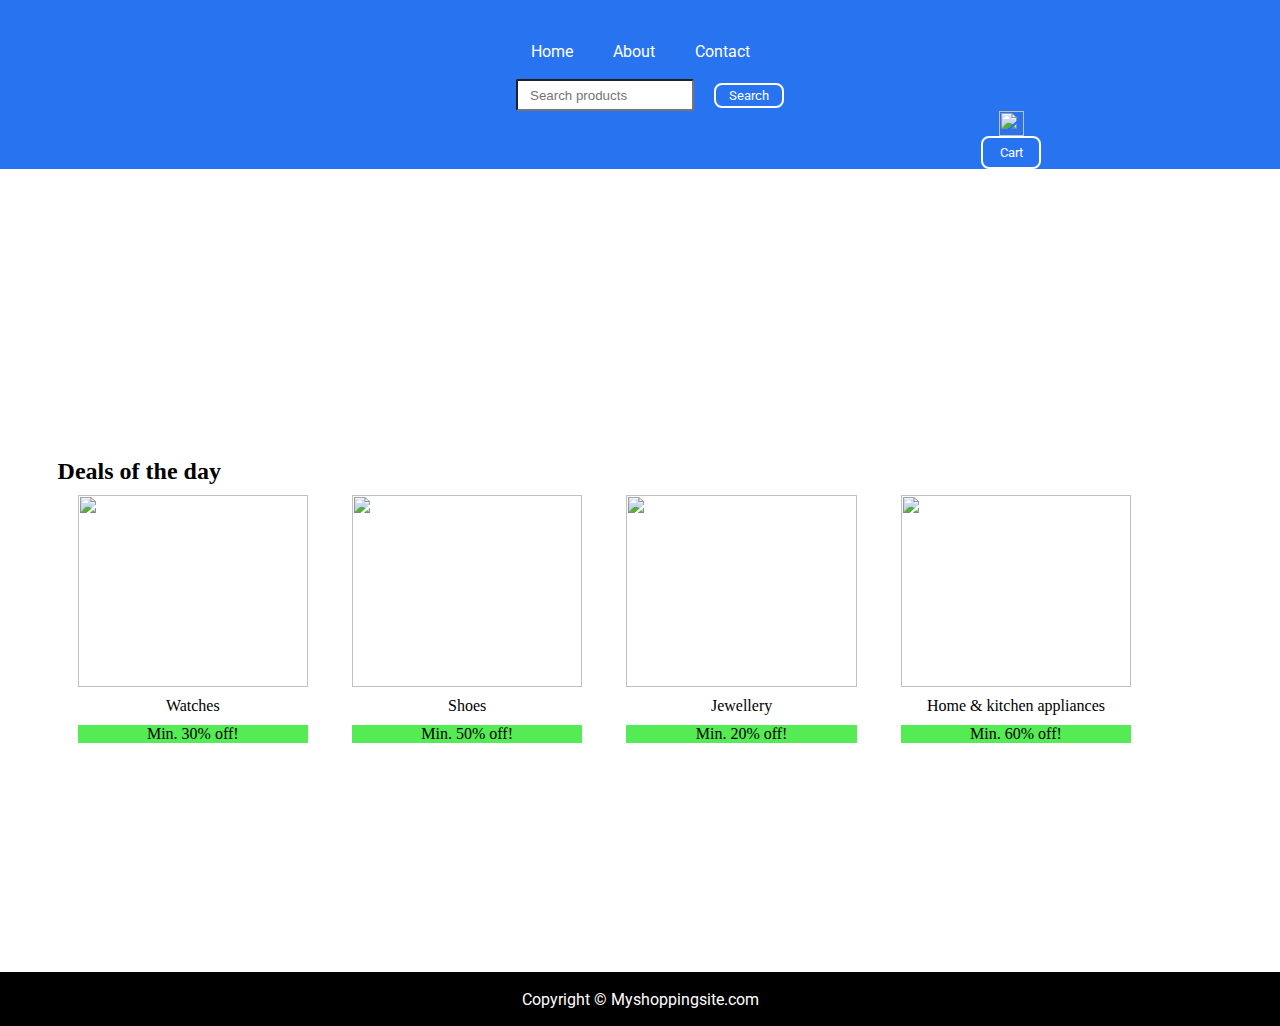
==== index.html @ 6a113ca0 "Rename Project.html to index.html" ====
<!DOCTYPE html>
<html lang="en">

<head>
    <meta charset="UTF-8">
    <meta http-equiv="X-UA-Compatible" content="IE=edge">
    <meta name="viewport" content="width=device-width, initial-scale=1.0">
    <link rel="stylesheet" href="Project.css">
    <link rel="stylesheet" href="responsiveness.css">
    <title>E-commerce website</title>
</head>

<body>
    <header>
        <nav>
            <div class="logo">
                <img src="E:/Web Development/Project/Images/flipkart_logo.png" alt="">
            </div>
            <ul>
                <li><a href="home.html"></a>Home</li>
                <li><a href="about.html"></a>About</li>
                <li><a href="contact.html"></a>Contact</li>
            </ul>
            <div class="search">
                <input type="text" name="" id="" placeholder="Search products">
                <button class="btn">Search</button>
            </div>
            <div class="cart-logo">
                <img src="E:/Web Development/Project/Images/Shopping_cart.jpg" alt="">
            </div>
            <div class="cart">
                <button class="shopping-cart">Cart</button>
            </div>
        </nav>
    </header>
    <main>
        <div class="container">
            <div class="slider">
                <img src="E:/Web Development/Project/Images/flipkart_sale.png" alt="">
            </div>
            <div class="card">
                <h2>Deals of the day</h2>
                <div class="card-items">
                    <img src="E:/Web Development/Project/Images/Watches.jpg" alt="">
                    <div class="lines">
                        <p class="text-center-1">Watches</p>
                        <p class="text-center-2">Min. 30% off!</p>
                    </div>
                </div>
                <div class="card-items">
                    <img src="E:/Web Development/Project/Images/Shoes.jpg" alt="">
                    <div class="lines">
                        <p class="text-center-1">Shoes</p>
                        <p class="text-center-2">Min. 50% off!</p>
                    </div>
                </div>
                <div class="card-items">
                    <img src="E:/Web Development/Project/Images/Jewellery.jpg" alt="">
                    <div class="lines">
                        <p class="text-center-1">Jewellery</p>
                        <p class="text-center-2">Min. 20% off!</p>
                    </div>
                </div>
                <div class="card-items">
                    <img src="E:/Web Development/Project/Images/Home_&_kitchen_appliances.png" alt="">
                    <div class="lines">
                        <p class="text-center-1">Home & kitchen appliances</p>
                        <p class="text-center-2">Min. 60% off!</p>
                    </div>
                </div>
            </div>
        </div>

    </main>
    <footer>
        <p class="foot_style">
            Copyright &copy; Myshoppingsite.com</p>
    </footer>
</body>

</html>
---- Project.css ----
@import url('https://fonts.googleapis.com/css2?family=Roboto:wght@300&display=swap');

*{
    margin: 0;
    padding: 0;
}
header{
    background-color: #2874f0;
    color: white;
    font-family: 'Roboto', sans-serif;
}
nav{
    display: flex;
}
.logo{
    display: flex;
    align-items: center;
}
.logo img{
    width: 88px;
    padding: 0 25px;
}

nav ul{
    height: 55px;
    display: flex;
    justify-content: flex-start;
    align-items: center;
}
nav ul li{
    list-style: none;
    padding: 0 20px;
}
nav ul li:hover{
    font-weight: bolder;
    cursor: pointer;
}
.search{
    display: flex;
    align-items: center;
}
.search input{
    height: 28px;
    width: 450px;
    border-radius: 2px;
    margin: 0 20px 0 20px;
    padding: 0 12px;
}
.btn{
    background-color: #2874f0;
    color: white;
    border: 2px solid white;
    font-family: 'Roboto', sans-serif;
    border-radius: 8px;
    width: 70px;
    height: 25px;
}
.search button:hover{
    font-weight: bolder;
    cursor: pointer;
}
.cart-logo{
    display: flex;
    align-items: center;
}
.cart-logo img{
    width: 25px;
    height: 25px;
    margin: 0 0 0 15vw;
}
.shopping-cart{
    background-color: #2874f0;
    color: white;
    border: 2px solid white;
    font-family: 'Roboto', sans-serif;
    border-radius: 8px;
    height: 33px;
    width: 60px;
    margin: 0px 0 0 10px;
}
.cart button:hover{
    font-weight: bolder;
    cursor: pointer;
}
.cart{
    display: flex;
    align-items: center;
}

.container{
    min-height: calc(100vh - 55px - 6vh);
}
.slider{
    width: 53vw;
    height: 55vh;
    margin: 12px 0 0 25vw;
    overflow: hidden;
}
.card{
    max-width: 91vw;
    margin: 37px auto;
}
.card-items img{
    width: 18vw;
    height: 15vw;
}
.card-items{
    display: inline-flex;
    justify-content: center;
    flex-direction: column;
    margin: 0 34px;
}
h2{
    margin: 10px 0 10px;
}
.lines{
    text-align: center;
}
.text-center-1{
    margin: 10px 0 10px 0;
}
.text-center-2{
    background-color: rgb(85, 235, 85);
    margin: 10px 0 10px 0;
}

footer{
    display: flex;
    justify-content: center;
    align-items: center;
    height: 6vh;
    background-color: black;
    color: white;
    font-family: 'Roboto', sans-serif;
}
---- responsiveness.css ----
@media screen and (max-width: 1300px){
    nav{
        flex-direction: column;
    }
    .logo{
        justify-content: center;
        margin: 12px 0;
    }
    nav ul{
        justify-content: center;
    }
    .search input{
        width: 150px;
    }
    .search{
        justify-content: center;
    }
    .cart-logo{
        justify-content: center;
    }
    .cart-logo img{
        margin: 0 0 0 58vw;
    }
    .cart{
        justify-content: center;
    }
    .shopping-cart{
        margin: 0 0 0 58vw;
    }
    .slider{
        height: 28vh;
    }
    .card{
        margin: 25px auto;
    }
    .card-items{
        margin: 0 20px;
    }

}
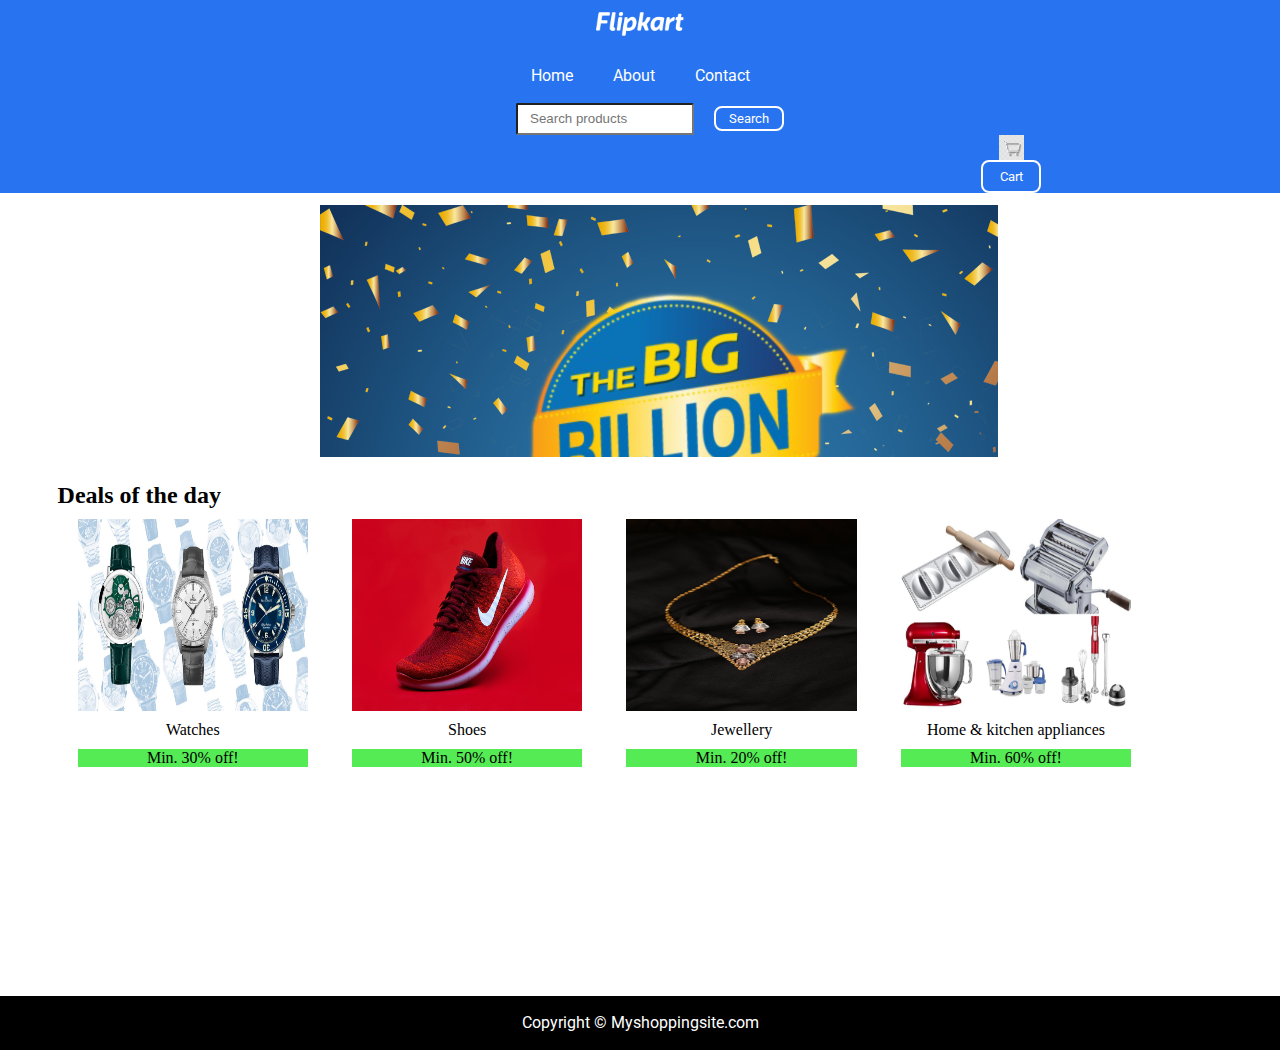
==== commit b693609d: "Update index.html" ====
--- a/index.html
+++ b/index.html
@@ -14,7 +14,7 @@
     <header>
         <nav>
             <div class="logo">
-                <img src="E:/Web Development/Project/Images/flipkart_logo.png" alt="">
+                <img src="Images/flipkart_logo.png" alt="">
             </div>
             <ul>
                 <li><a href="home.html"></a>Home</li>
@@ -26,7 +26,7 @@
                 <button class="btn">Search</button>
             </div>
             <div class="cart-logo">
-                <img src="E:/Web Development/Project/Images/Shopping_cart.jpg" alt="">
+                <img src="Images/Shopping_cart.jpg" alt="">
             </div>
             <div class="cart">
                 <button class="shopping-cart">Cart</button>
@@ -36,33 +36,33 @@
     <main>
         <div class="container">
             <div class="slider">
-                <img src="E:/Web Development/Project/Images/flipkart_sale.png" alt="">
+                <img src="Images/flipkart_sale.png" alt="">
             </div>
             <div class="card">
                 <h2>Deals of the day</h2>
                 <div class="card-items">
-                    <img src="E:/Web Development/Project/Images/Watches.jpg" alt="">
+                    <img src="Images/Watches.jpg" alt="">
                     <div class="lines">
                         <p class="text-center-1">Watches</p>
                         <p class="text-center-2">Min. 30% off!</p>
                     </div>
                 </div>
                 <div class="card-items">
-                    <img src="E:/Web Development/Project/Images/Shoes.jpg" alt="">
+                    <img src="Images/Shoes.jpg" alt="">
                     <div class="lines">
                         <p class="text-center-1">Shoes</p>
                         <p class="text-center-2">Min. 50% off!</p>
                     </div>
                 </div>
                 <div class="card-items">
-                    <img src="E:/Web Development/Project/Images/Jewellery.jpg" alt="">
+                    <img src="Images/Jewellery.jpg" alt="">
                     <div class="lines">
                         <p class="text-center-1">Jewellery</p>
                         <p class="text-center-2">Min. 20% off!</p>
                     </div>
                 </div>
                 <div class="card-items">
-                    <img src="E:/Web Development/Project/Images/Home_&_kitchen_appliances.png" alt="">
+                    <img src="Images/Home_&_kitchen_appliances.png" alt="">
                     <div class="lines">
                         <p class="text-center-1">Home & kitchen appliances</p>
                         <p class="text-center-2">Min. 60% off!</p>
